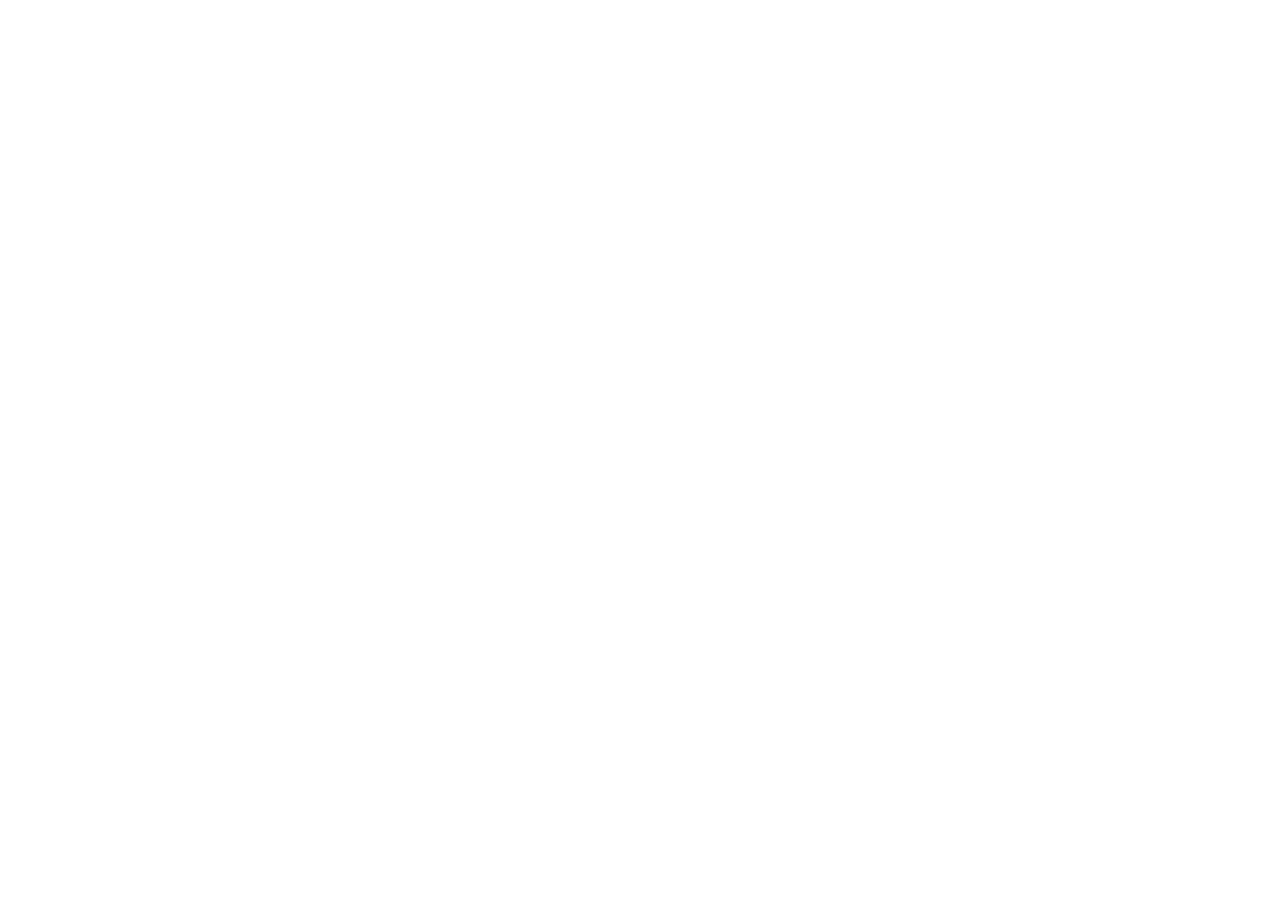
==== egg-summary.html @ ce271433 "adding this page before i forget" ====
<!doctype html>
<html lang="en">
<head>
  <meta charset="utf-8">
  <title>Pocket Clicker</title>
  <link rel="stylesheet" type="text/css" href="D:\Repositories\Pokemon-Eggs\click-and-hatch-the-egg\css\egg-summary.css"/>
</head>
<body>
    <div id='div-container'>
    </div>
</body>
</html>
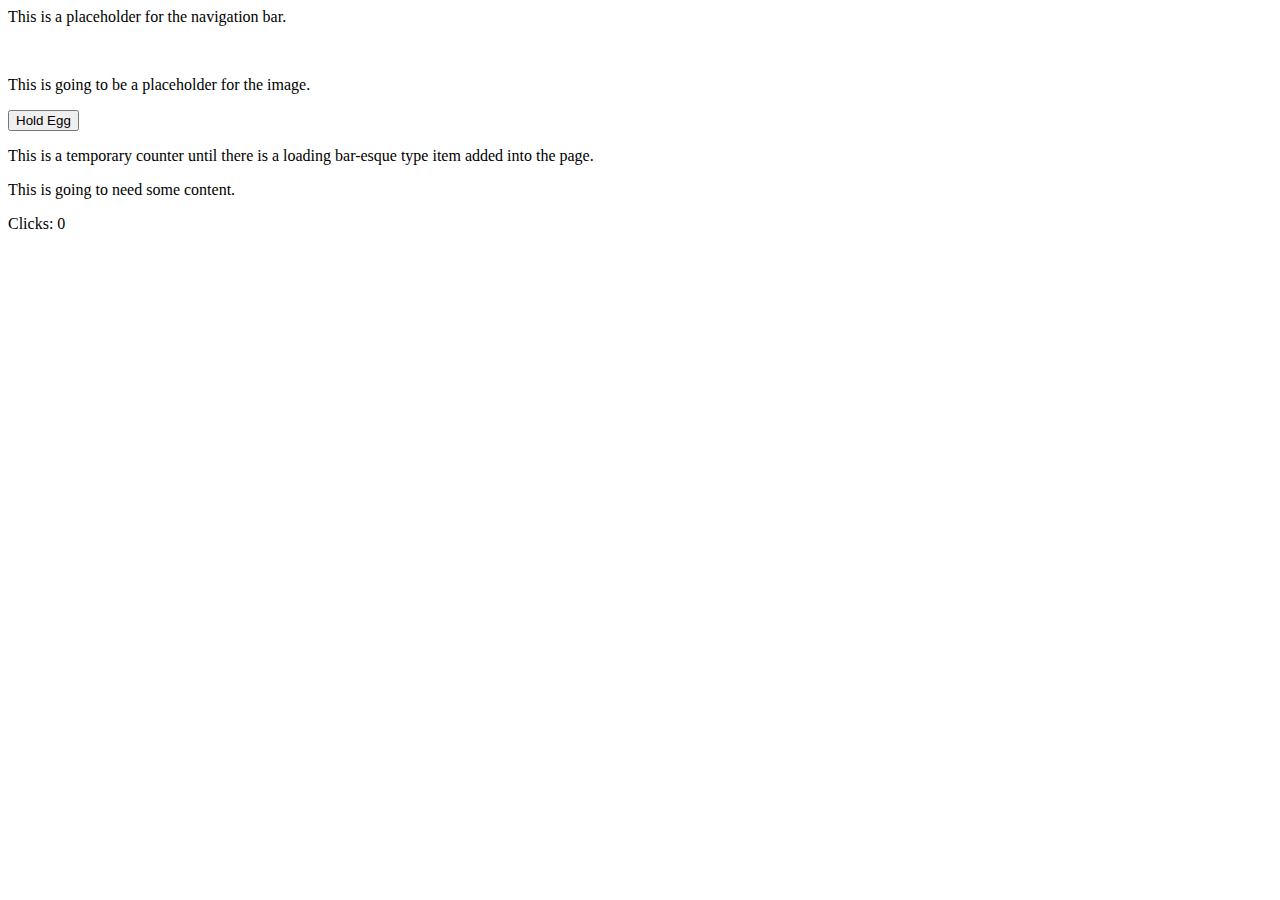
==== commit e5b45fa0: "added a placeholder for one partymon" ====
--- a/egg-summary.html
+++ b/egg-summary.html
@@ -7,6 +7,17 @@
 </head>
 <body>
     <div id='div-container'>
+      <div>This is a placeholder for the navigation bar.</div>
+      <div id='div-summary'>
+        <p id='pokemon-name'>
+        </br>
+        <p>This is going to be a placeholder for the image.</p>
+        <button type="button" onClick="holdEgg()">Hold Egg</button>
+        <p>This is a temporary counter until there is a loading bar-esque type item added into the page.</p>
+        This is going to need some content.
+        <p>Clicks: <a id="clicks">0</a></p> <!--This will eventually need something to store the amount of clicks in like a session or something....until there is a temporary database put into place to store something like that?-->
+      </div>
     </div>
 </body>
+<script src='D:\Repositories\Pokemon-Eggs\click-and-hatch-the-egg\js\egg-summary.js'></script>
 </html>